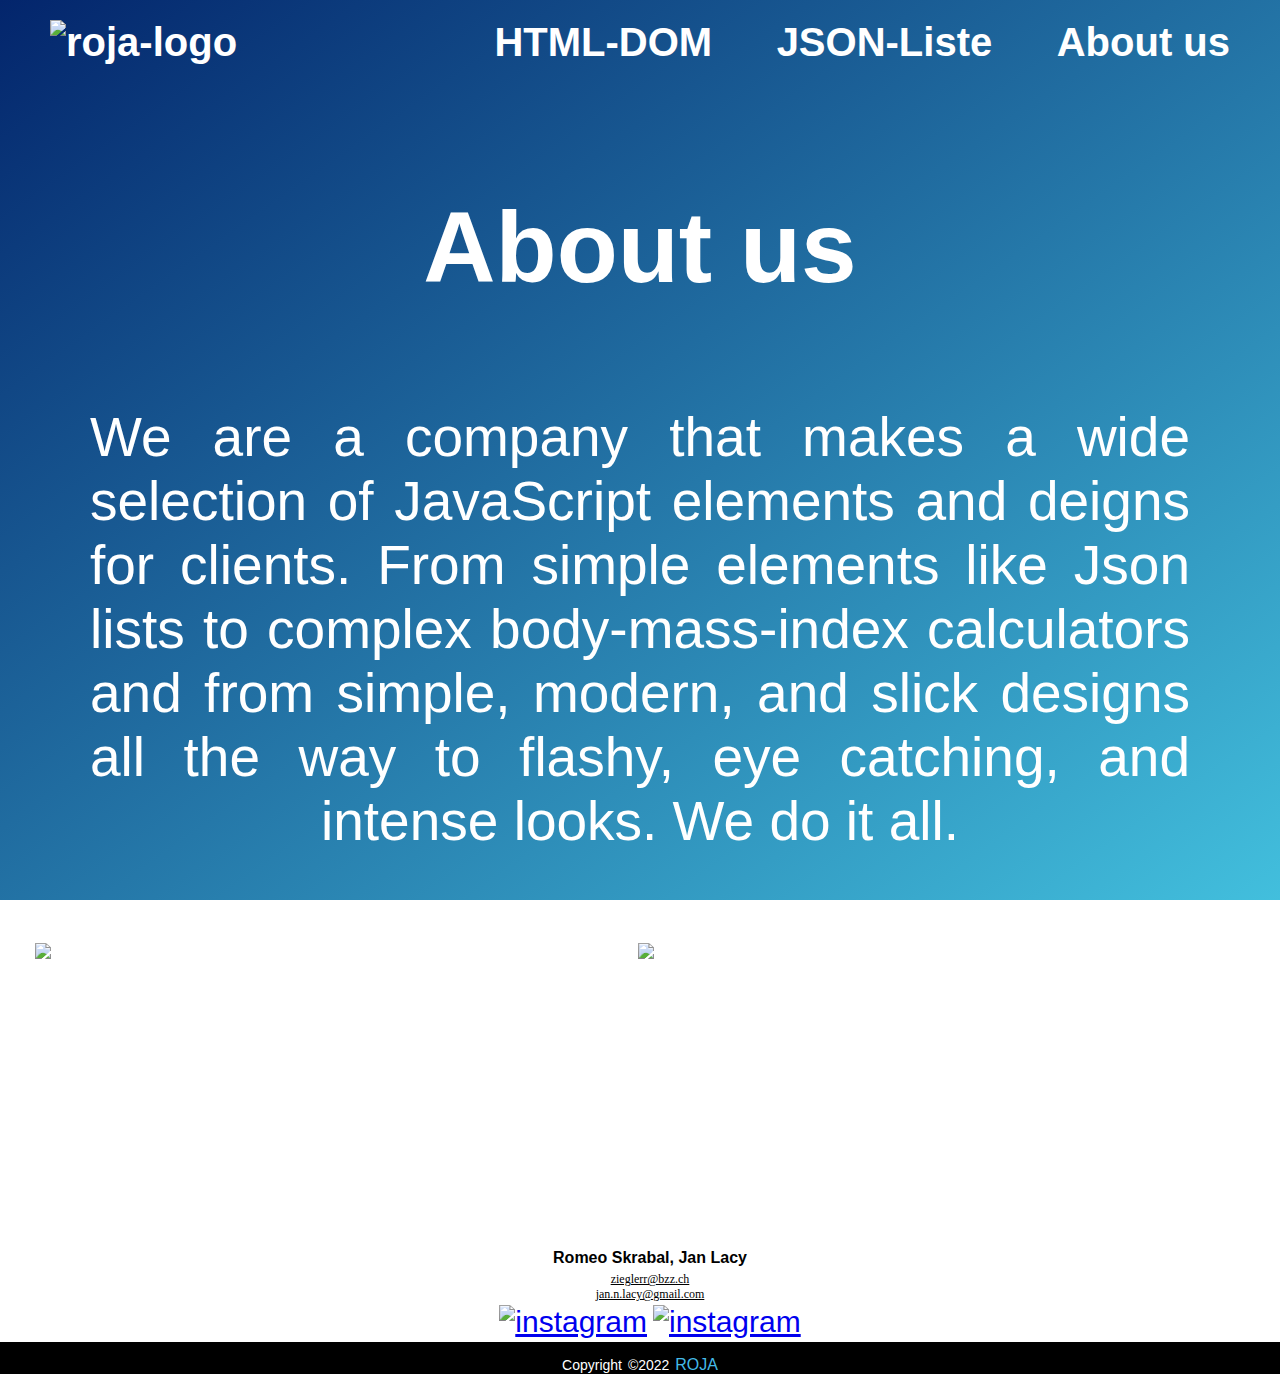
==== sites/html/about.html @ ad270ff9 "alle seiten" ====
<!DOCTYPE html>
<html>
    <head>
        <title>about</title>
        <link rel="stylesheet" href="../css/style.css">
        <link rel="stylesheet" href="https://use.typekit.net/zzs0yrm.css">
        <link rel="icon" type="image/png" href="../../img/laptop-screen.png">
    </head>
    <body>
        <nav>
            <div class="nav-items">
                <a href="../../index.html"><img src="../../img/roja-logo.png" alt="roja-logo" id="logo"></a>
            </div>

            <div class="nav-items">
                <a href="Calculator.html">HTML-DOM</a>
                <a href="JSON-Liste.html">JSON-Liste</a>
                <a href="about.html">About us</a>
            </div>
        </nav>
        <div class="content">
            <h2>About us</h2>
            <p>
                We are a company that makes a wide selection of JavaScript
                elements and deigns for clients. From simple elements like
                Json lists to complex body-mass-index calculators and from
                simple, modern, and slick designs all the way to flashy,
                eye catching, and intense looks. We do it all.
            </p>
        </div>
        <div class="team">
            <img src="../../img/Tomas.jpg" alt="jan" class="imgjt">
                <div class="jantxt">
                    <h3 class="janh3">Romeo Skrabal</h3>
                    <h4 class="janh4">C.E.O.</h4>
                    <p>Romeo Skrabal, the chief executive officer runs
                        the whole company. He manages everything and
                        makes all the big and important decisions that
                        happen. He organizes the finances and keeps an
                        eye on the company and makes sure everything is
                        working and fulfills our customers expectations.</p>
                </div>
            <img src="../../img/Jan.jpg" alt="jan" class="imgjt">
                <div class="jantxt">
                    <h3 class="janh3">Jan Lacy</h3>
                    <h4 class="janh4">Marketing Chef</h4>
                    <p>Jan Lacy, head of social media runs the
                        whole marketing department of this company.
                        He is in charge of all the marketing that
                        goes on and organizes and creates all the
                        advertisement that you see from our company.
                        Jan also manages all our social media accounts
                        like TikTok, YouTube and Instagram.
                    </p>
            </div>
        </div>
            <footer>
            <div class="footer-content">
                    <h4 class="h4-footer">Romeo Skrabal, Jan Lacy</h4>
                    <a href="mailto:zieglerr@bzz.ch" target="_blank" class="pfotter">zieglerr@bzz.ch</a>
                    <a href="mailto:jan.n.lacy@gmail.com" target="_blank" class="pfotter">jan.n.lacy@gmail.com</a>
                <div class="imgrow">
                    <a href="https://www.instagram.com/jan.on.a.scooter/" target="_blank"><img src="../../img/instagram.png" alt="instagram" class="link-img" ></a>
                    <a href="https://www.instagram.com/rz.zh7/" target="_blank"><img src="../../img/linkedin.png" alt="instagram" class="link-img" ></a>
                </div>
            </div>
                <div class="footer-bottom">
                    <p>copyright &copy;2022 <a href="../../index.html">ROJA</a>  </p>
                </div>
            </footer>
    </body>
</html>
---- sites/css/style.css ----
html{
    color: white;
    font-family: futura-pt, sans-serif;
    height: 100%;
    margin: 0;
}
body{
    height: 100%;
    background-repeat: no-repeat;
    background-attachment: fixed;
    background-image: linear-gradient(to bottom right, #03256C, #42BFDD);
    margin: 0;
}
nav {
    display: flex;
    justify-content: space-between;
    margin: 20px;
    height: 70px;
}
.nav-items a{
    margin: 30px;
    text-decoration: none;
    color: white;
    font-size: 40px;
    font-weight: bold;
}
#logo{
    height: 100%;
}
.content{
    text-align: justify;
    text-align-last: center;
}
.content h1{
    display: block;
    margin-bottom: 50px;
    font-family: delittle-chromatic, sans-serif;
    font-size: 400px;
}
.content h2{
    display: block;
    margin: 100px;
    font-family: delittle-chromatic, sans-serif;
    font-size: 100px;
}
.content p{
    font-size: 55px;
    margin-left: auto;
    margin-right: auto;
    width: 20em
}
.content2 {
    display: flex;
    justify-content: center;
    font-family: "Futura PT";
    font-size: 20px;
}
.content2 p{
    width: 20em;
    text-align: left;
    margin: 50px;
}
h2 {
    font-size: 43px;
    text-align:center;
    margin-top: 60px;
}
h3 {
    font-size: 28px;
    text-align:left;
    margin-top: 60px;
}
.customer-content{
    text-align: center;
}
.customer-section{
    margin: 15px auto;
    display: inline-grid;
    grid-template-columns: repeat(2, 1fr);
    border: 2px solid black;
    box-shadow: 0 0 25px 0 rgba(0, 0, 0, 0.3);
    background-color: gray;
    padding: 10px;
}
#identification {
    text-align:left;
    margin-top: 20px;
}
#location{
    text-align:left;
    margin-top: 20px;
}
#product{
    text-align:left;
    margin-top: 20px;
}
#food{
    text-align:left;
    margin-top: 20px;
}
footer{
    margin: 0;
    bottom: 0;
    background-color: white;
    font-size: 30px;
    padding: 0;
    width: 100%;
}
.footer-content{
    display: flex;
    align-items: center;
    justify-content: center;
    flex-direction: column;
    text-align: center;
    margin-left: 10px;
    width: 100%;
}
.h4-footer {
    color: black;
    margin-bottom: 5px;
    font-size: 16px;
}
.link-img {
    width: 20px;
    margin: 0;
    padding: 3px;
}
.pfotter {
    color: black;
    margin: 0;
    font-size: 12px;
    font-family: "Futura PT";
}
.imgrow {
    display: flex;
}
.footer-bottom p{
    font-size: 14px;
    word-spacing: 2px;
    text-transform: capitalize;
    margin-bottom: 0;
}
.footer-bottom p a{
    color:#44bae8;
    font-size: 16px;
    text-decoration: none;
    margin-bottom: 0;
}
.footer-bottom span{
    text-transform: uppercase;
    opacity: .4;
    font-weight: 200;
    margin-bottom: 0;
}
.footer-bottom{
    background: black;
    width: 100vw;
    margin-bottom: 0;
    position: absolute;
    text-align: center;
}
.team {
    display: flex;
    align-items: center;
    justify-content: center;
    flex-direction: row;
    text-align: center;
    padding: 30px;
}
.imgjt {
    width: 400px;
    height: 250px;
    border: solid 5px white;
}
.jantxt{
    margin-left: 40px;
    justify-content: left;
    text-align: left;
}
.janh3{
    font-size: 40px;
}
.janh3 {
    font-size: 30px;
    margin-top: 0;
}
.layout {
    display: flex;
    align-items: center;
    justify-content: center;
    margin-bottom: 0;
    padding-bottom: 200px;
}
#calculatortxt {
    margin-left: 50px;

}
.two {
    margin-left: 30px;
}
.four {
    margin-left: 30px;
}
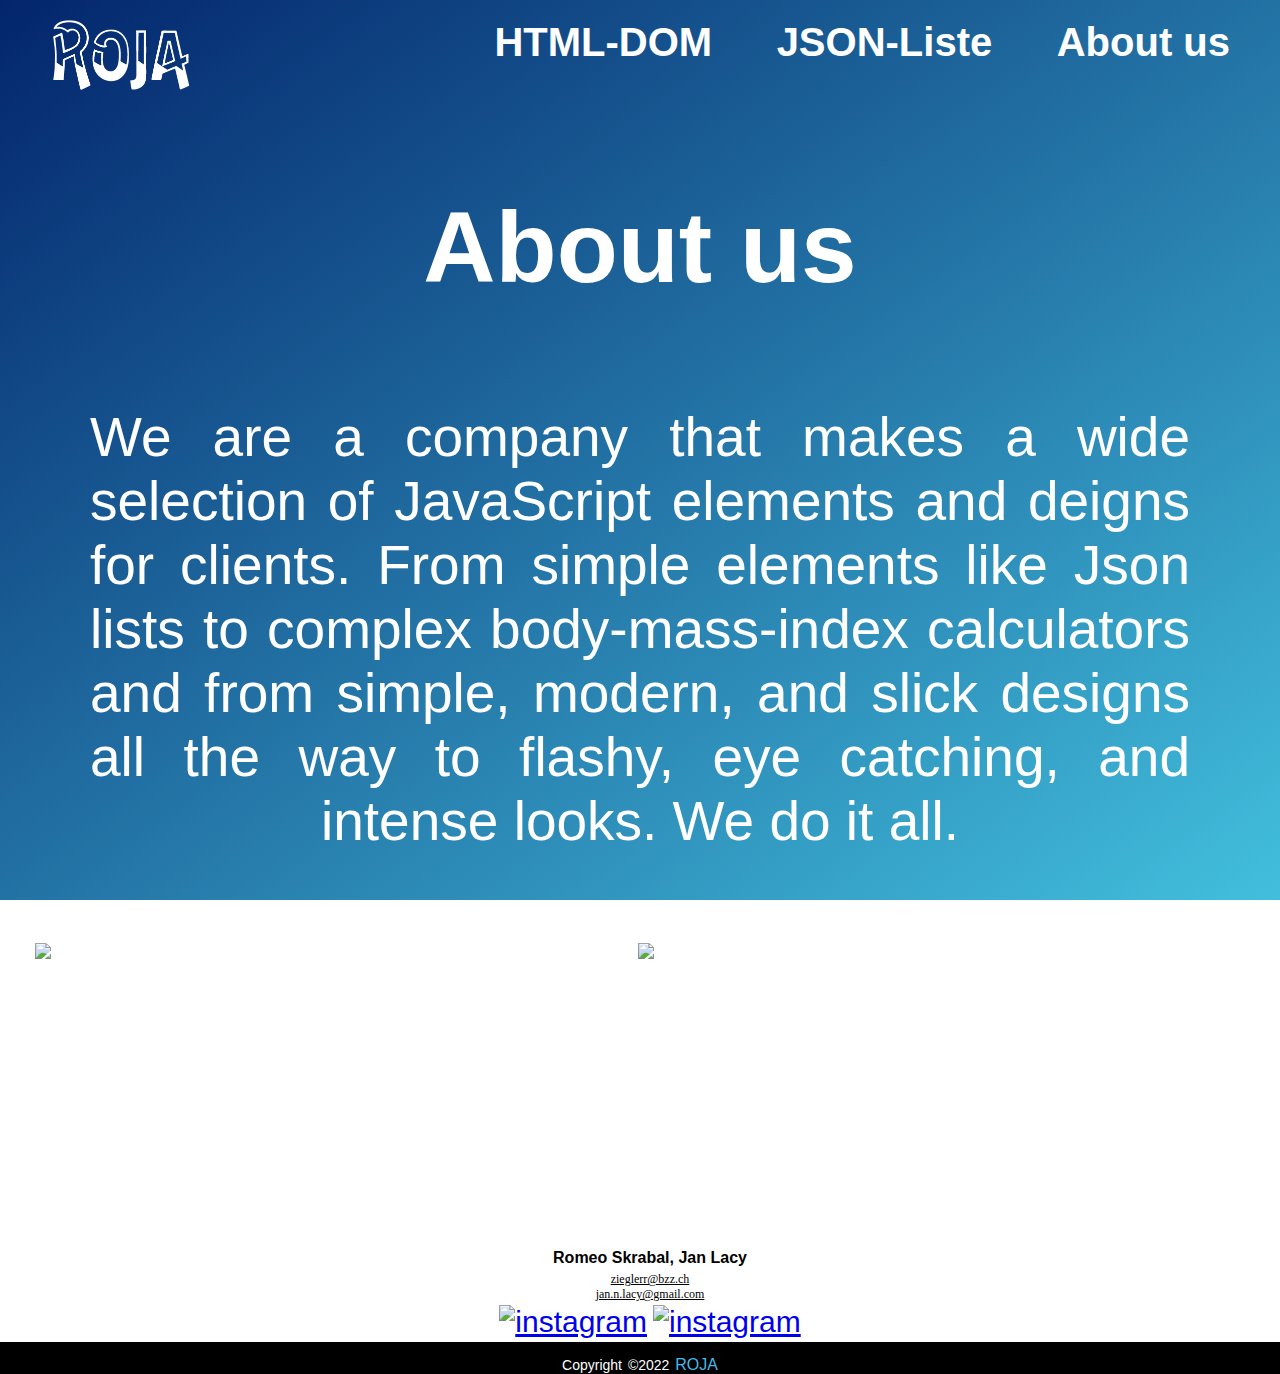
==== commit dac1ed40: "Merge remote-tracking branch 'origin/main'" ====
--- a/sites/html/about.html
+++ b/sites/html/about.html
@@ -9,7 +9,7 @@
     <body>
         <nav>
             <div class="nav-items">
-                <a href="../../index.html"><img src="../../img/roja-logo.png" alt="roja-logo" id="logo"></a>
+                <a href="index.html"><img src="../../img/roja-logo.png" alt="roja-logo" id="logo"></a>
             </div>
 
             <div class="nav-items">
@@ -61,11 +61,11 @@
                     <a href="mailto:jan.n.lacy@gmail.com" target="_blank" class="pfotter">jan.n.lacy@gmail.com</a>
                 <div class="imgrow">
                     <a href="https://www.instagram.com/jan.on.a.scooter/" target="_blank"><img src="../../img/instagram.png" alt="instagram" class="link-img" ></a>
-                    <a href="https://www.instagram.com/rz.zh7/" target="_blank"><img src="../../img/linkedin.png" alt="instagram" class="link-img" ></a>
+                    <a href="https://www.instagram.com/rz.zh7/" target="_blank"><img src="../../img/instagram.png" alt="instagram" class="link-img" ></a>
                 </div>
             </div>
                 <div class="footer-bottom">
-                    <p>copyright &copy;2022 <a href="../../index.html">ROJA</a>  </p>
+                    <p>copyright &copy;2022 <a href="index.html">ROJA</a>  </p>
                 </div>
             </footer>
     </body>
